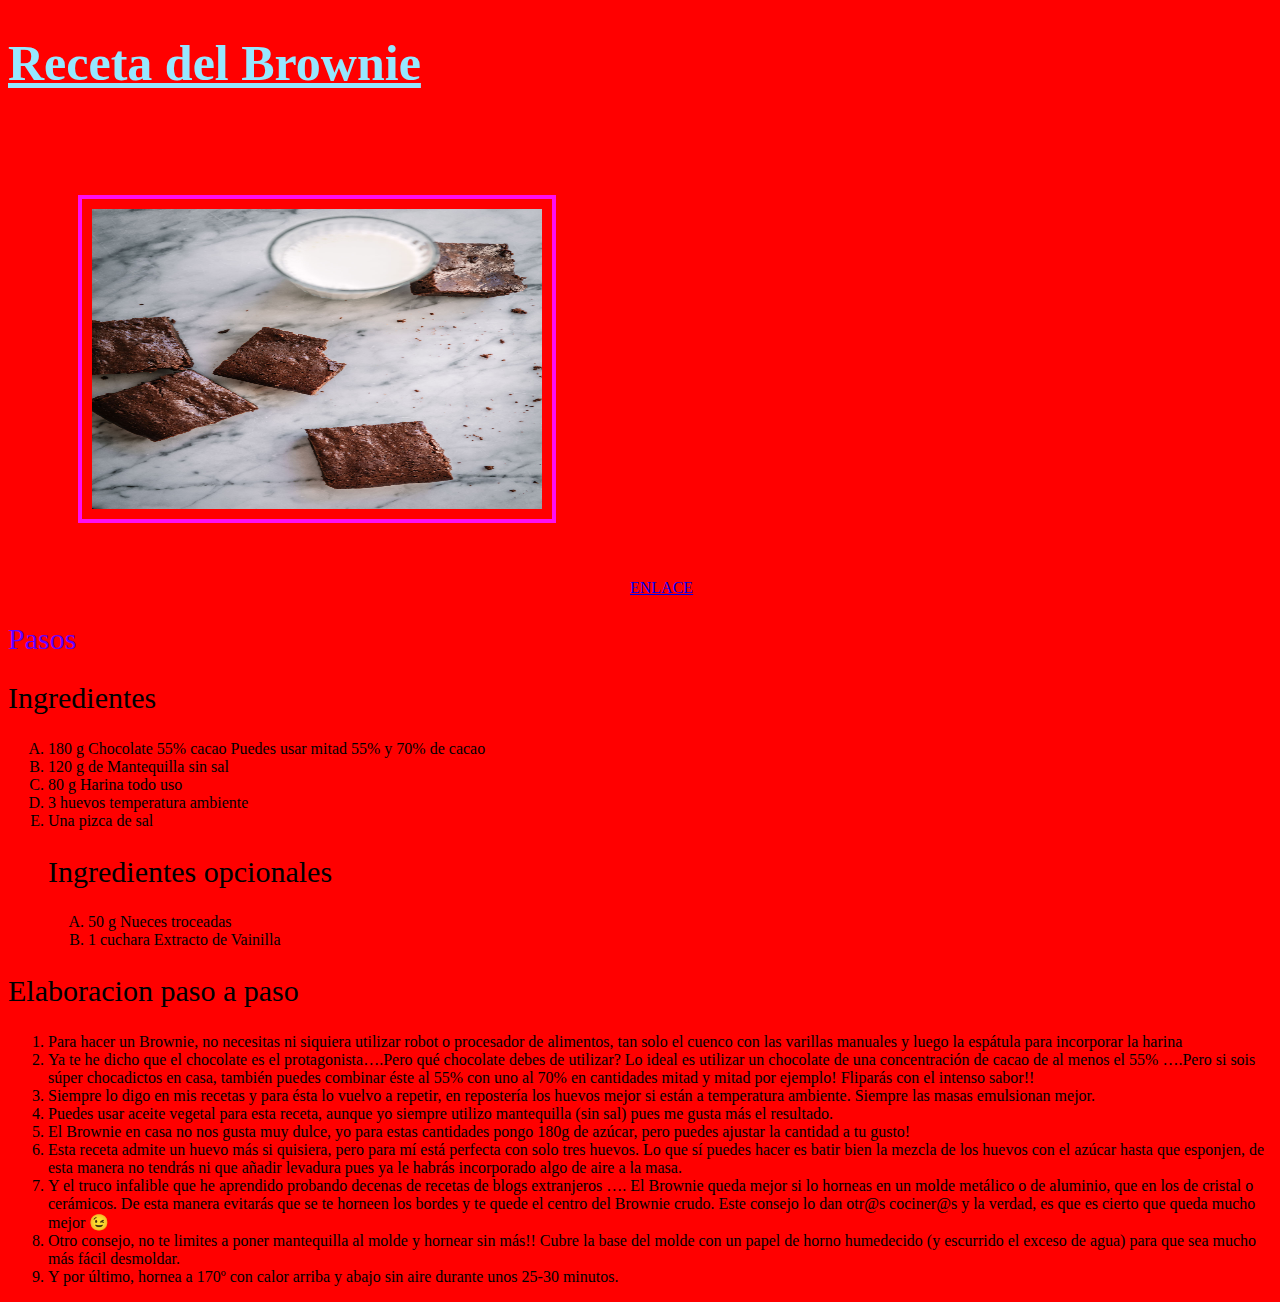
==== BROWNIE.html @ 434fea9a "Add files via upload" ====
<!doctype html>
<html>
  <head> 
    <meta charset="utf-8" />
    <title>Receta del Brownie</title>
    <link rel="stylesheet" href="color.css">
  </head>
  <body>
<h1 class="titulo"> Receta del Brownie</h1>
<img class="miniatura" src="brownie..jpg" width="450" height="300">
<a href=" https://saboresymomentos.es/el-brownie-perfecto/">ENLACE</a>
<h2 class="sub">Pasos</h2>

<h2>Ingredientes</h2>
<ul> 
  <li> 180 g Chocolate 55% cacao Puedes usar mitad 55% y 70% de cacao</li>
  <li> 120 g de Mantequilla sin sal</li>
  <li>80 g Harina todo uso</li>
  <li>3 huevos temperatura ambiente</li>
  <li> Una pizca de sal</li>
<h2>Ingredientes opcionales</h2>
  <ul>
    <li>50 g Nueces troceadas</li>
    <li> 1 cuchara Extracto de Vainilla</li>
  </ul>
</ul>
<h2> Elaboracion paso a paso</h2>
<ol>
<li> Para hacer un Brownie, no necesitas ni siquiera utilizar robot o procesador de alimentos, tan solo el cuenco con las varillas manuales y luego la espátula para incorporar la harina</li>
<li> Ya te he dicho que el chocolate es el protagonista….Pero qué chocolate debes de utilizar? Lo ideal es utilizar un chocolate de una concentración de cacao de al menos el 55% ….Pero si sois súper chocadictos en casa, también puedes combinar éste al 55% con uno al 70% en cantidades mitad y mitad por ejemplo! Fliparás con el intenso sabor!! 

</li>
<li>Siempre lo digo en mis recetas y para ésta lo vuelvo a repetir, en repostería los huevos mejor si están a temperatura ambiente. Siempre las masas emulsionan mejor.</li>
<li>Puedes usar aceite vegetal para esta receta, aunque yo siempre utilizo mantequilla (sin sal) pues me gusta más el resultado.</li>
<li>El Brownie en casa no nos gusta muy dulce, yo para estas cantidades pongo 180g de azúcar, pero puedes ajustar la cantidad a tu gusto!</li>
<li>Esta receta admite un huevo más si quisiera, pero para mí está perfecta con solo tres huevos. Lo que sí puedes hacer es batir bien la mezcla de los huevos con el azúcar hasta que esponjen, de esta manera no tendrás ni que añadir levadura pues ya le habrás incorporado algo de aire a la masa.</li>
<li>Y el truco infalible que he aprendido probando decenas de recetas de blogs extranjeros …. El Brownie queda mejor si lo horneas en un molde metálico o de aluminio, que en los de cristal o cerámicos. De esta manera evitarás que se te horneen los bordes y te quede el centro del Brownie crudo.  Este consejo lo dan otr@s cociner@s y la verdad, es que es cierto que queda mucho mejor 😉</li>
<li>Otro consejo, no te limites a poner mantequilla al molde y hornear sin más!! Cubre la base del molde con un papel de horno humedecido (y escurrido el exceso de agua) para que sea mucho más fácil desmoldar.</li>
<li>Y por último, hornea a 170º con calor arriba y abajo sin aire durante unos 25-30 minutos.</li>
</ol>
</body>
</html>
---- color.css ----
.titulo {
    color: rgb(150, 231, 255);
    text-decoration: underline;
    font-size: 50px;
}
.sub {
    color: rgb(98, 0, 255);
}
body {
    background-color: rgb(255, 0, 0);
}
img.miniatura
{
    border: 4px solid rgb(255, 13, 243);
    margin: 70px;
    padding: 10px;
}
h2 {
  font-size: 30px;
  font-weight: 400;
}
ul li {
    list-style-type: upper-latin;
}
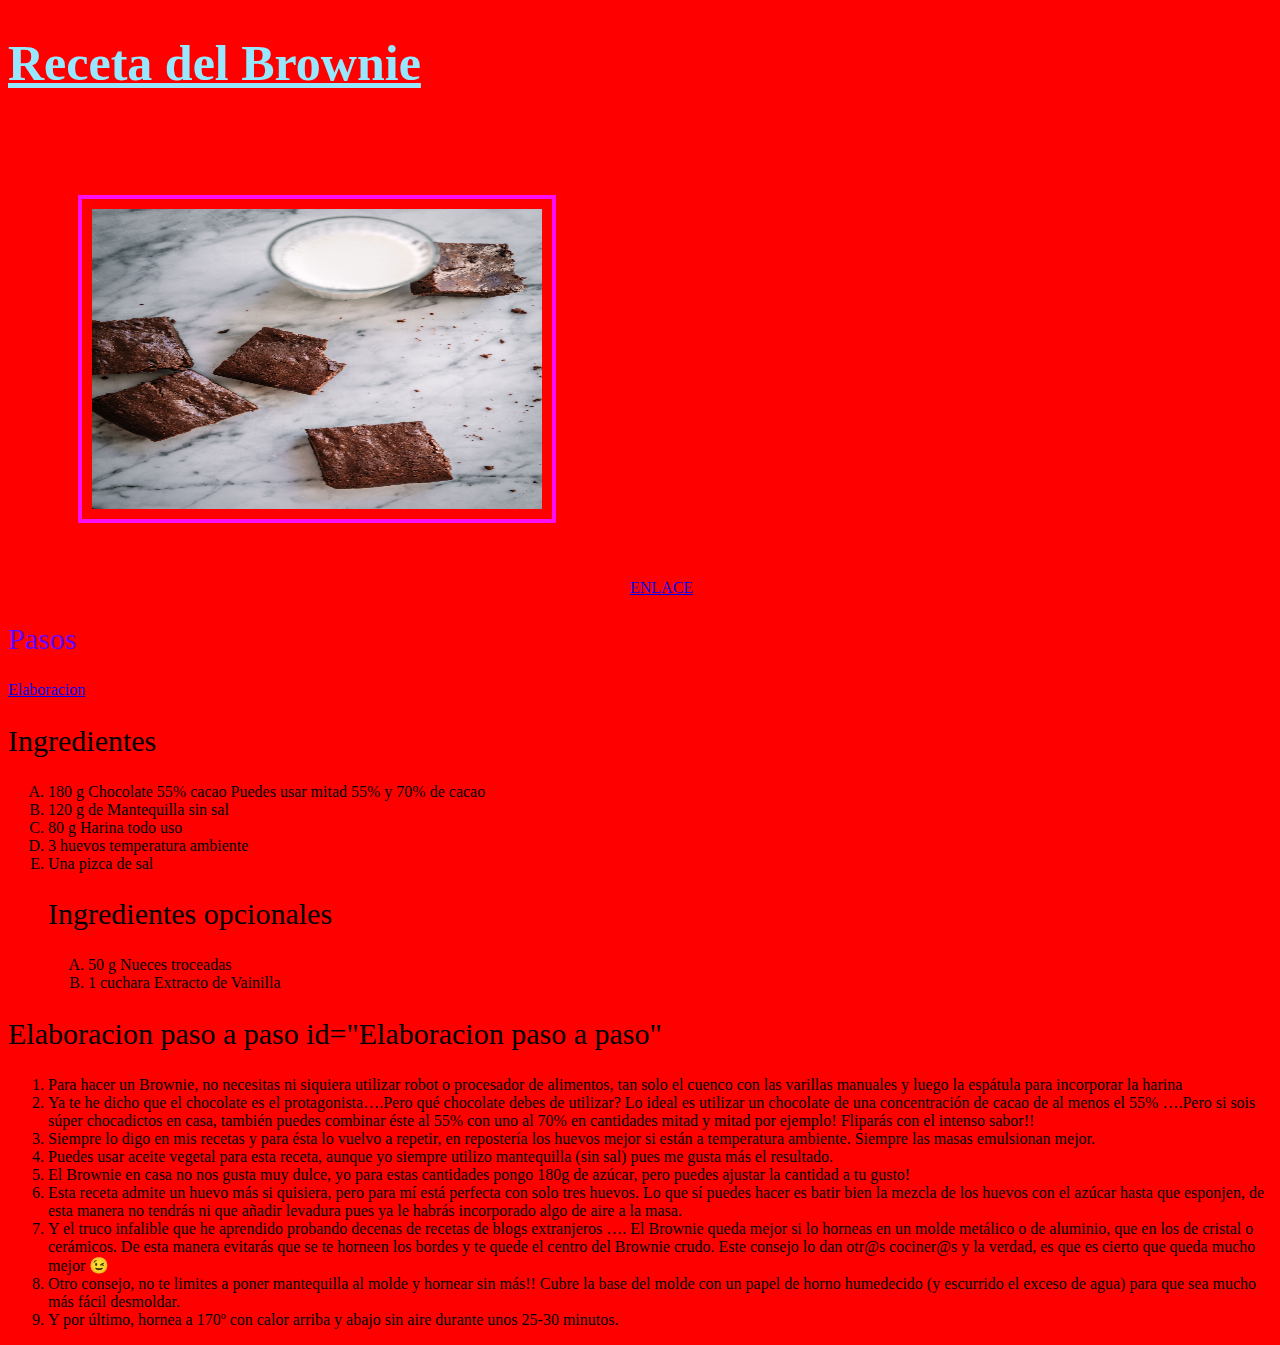
==== commit 5c75388e: "Update BROWNIE.html" ====
--- a/BROWNIE.html
+++ b/BROWNIE.html
@@ -11,6 +11,7 @@
 <img class="miniatura" src="brownie..jpg" width="450" height="300">
 <a href=" https://saboresymomentos.es/el-brownie-perfecto/">ENLACE</a>
 <h2 class="sub">Pasos</h2>
+<a href="#Elaboracion paso a paso">  Elaboracion</a>
 
 <h2>Ingredientes</h2>
 <ul> 
@@ -25,7 +26,7 @@
     <li> 1 cuchara Extracto de Vainilla</li>
   </ul>
 </ul>
-<h2> Elaboracion paso a paso</h2>
+<h2> Elaboracion paso a paso id="Elaboracion paso a paso"</h2>
 <ol>
 <li> Para hacer un Brownie, no necesitas ni siquiera utilizar robot o procesador de alimentos, tan solo el cuenco con las varillas manuales y luego la espátula para incorporar la harina</li>
 <li> Ya te he dicho que el chocolate es el protagonista….Pero qué chocolate debes de utilizar? Lo ideal es utilizar un chocolate de una concentración de cacao de al menos el 55% ….Pero si sois súper chocadictos en casa, también puedes combinar éste al 55% con uno al 70% en cantidades mitad y mitad por ejemplo! Fliparás con el intenso sabor!! 
@@ -40,4 +41,4 @@
 <li>Y por último, hornea a 170º con calor arriba y abajo sin aire durante unos 25-30 minutos.</li>
 </ol>
 </body>
-</html>+</html>
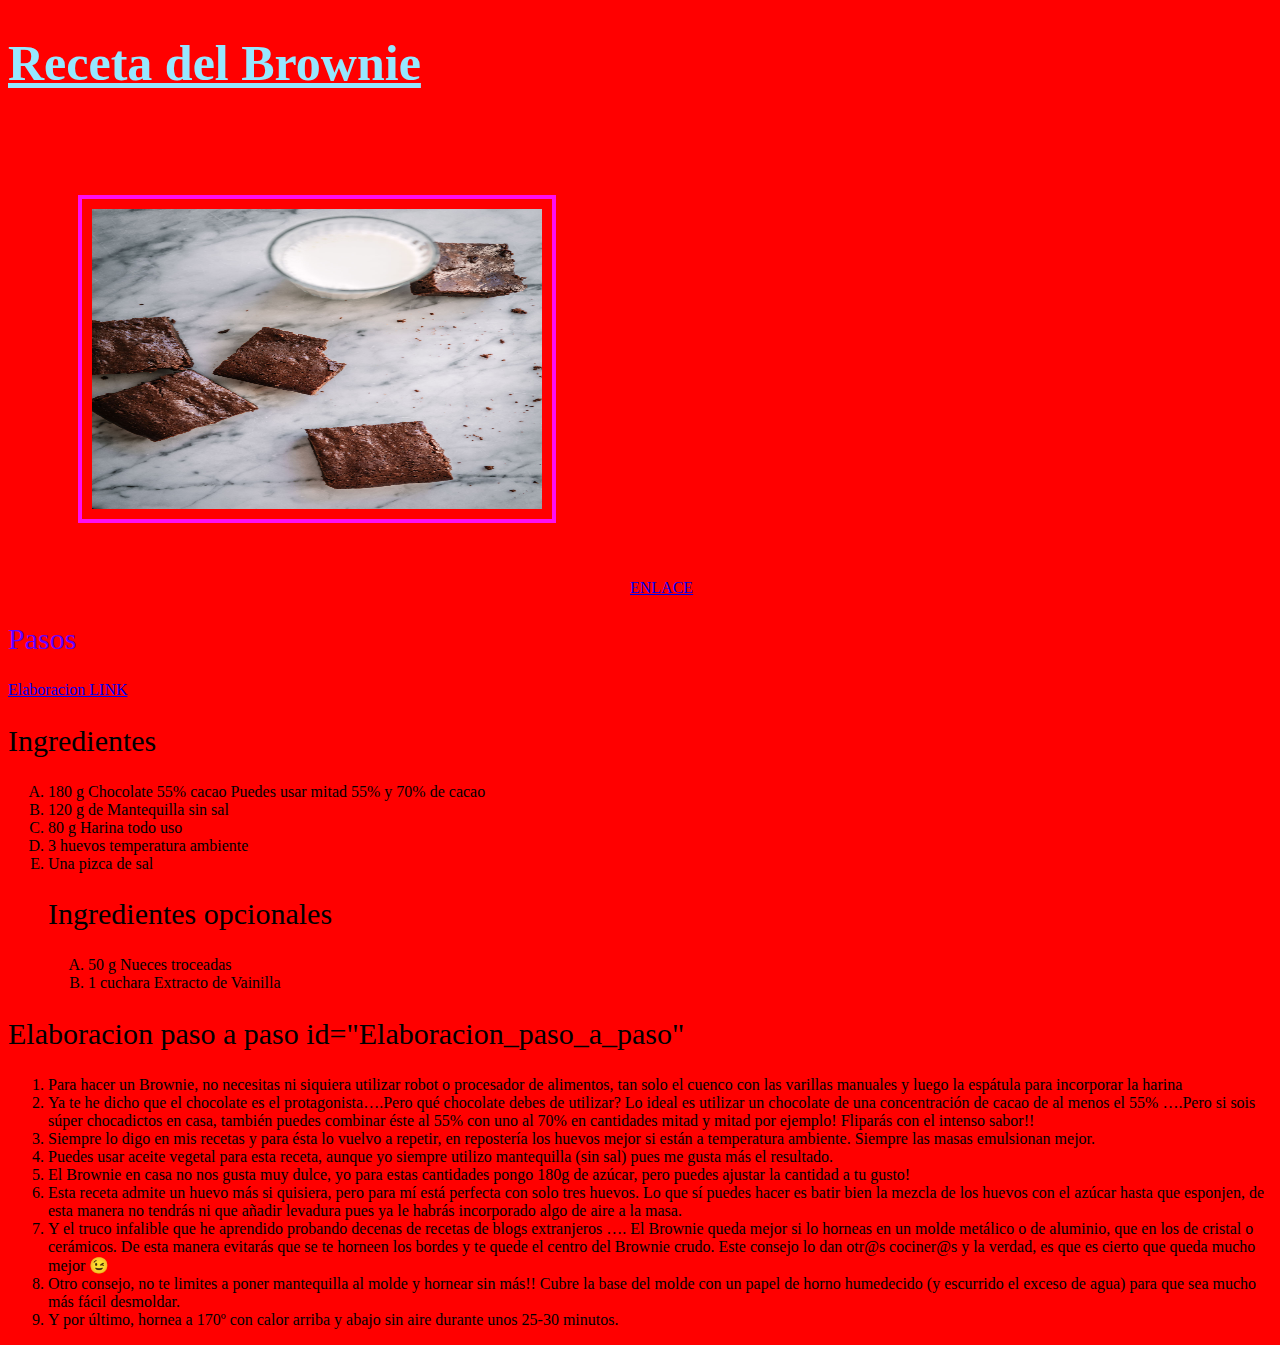
==== commit 63274049: "Update BROWNIE.html" ====
--- a/BROWNIE.html
+++ b/BROWNIE.html
@@ -11,7 +11,7 @@
 <img class="miniatura" src="brownie..jpg" width="450" height="300">
 <a href=" https://saboresymomentos.es/el-brownie-perfecto/">ENLACE</a>
 <h2 class="sub">Pasos</h2>
-<a href="#Elaboracion paso a paso">  Elaboracion</a>
+<a href="#Elaboracion_paso_a_paso">  Elaboracion LINK </a>
 
 <h2>Ingredientes</h2>
 <ul> 
@@ -26,7 +26,7 @@
     <li> 1 cuchara Extracto de Vainilla</li>
   </ul>
 </ul>
-<h2> Elaboracion paso a paso id="Elaboracion paso a paso"</h2>
+<h2> Elaboracion paso a paso id="Elaboracion_paso_a_paso"</h2>
 <ol>
 <li> Para hacer un Brownie, no necesitas ni siquiera utilizar robot o procesador de alimentos, tan solo el cuenco con las varillas manuales y luego la espátula para incorporar la harina</li>
 <li> Ya te he dicho que el chocolate es el protagonista….Pero qué chocolate debes de utilizar? Lo ideal es utilizar un chocolate de una concentración de cacao de al menos el 55% ….Pero si sois súper chocadictos en casa, también puedes combinar éste al 55% con uno al 70% en cantidades mitad y mitad por ejemplo! Fliparás con el intenso sabor!! 
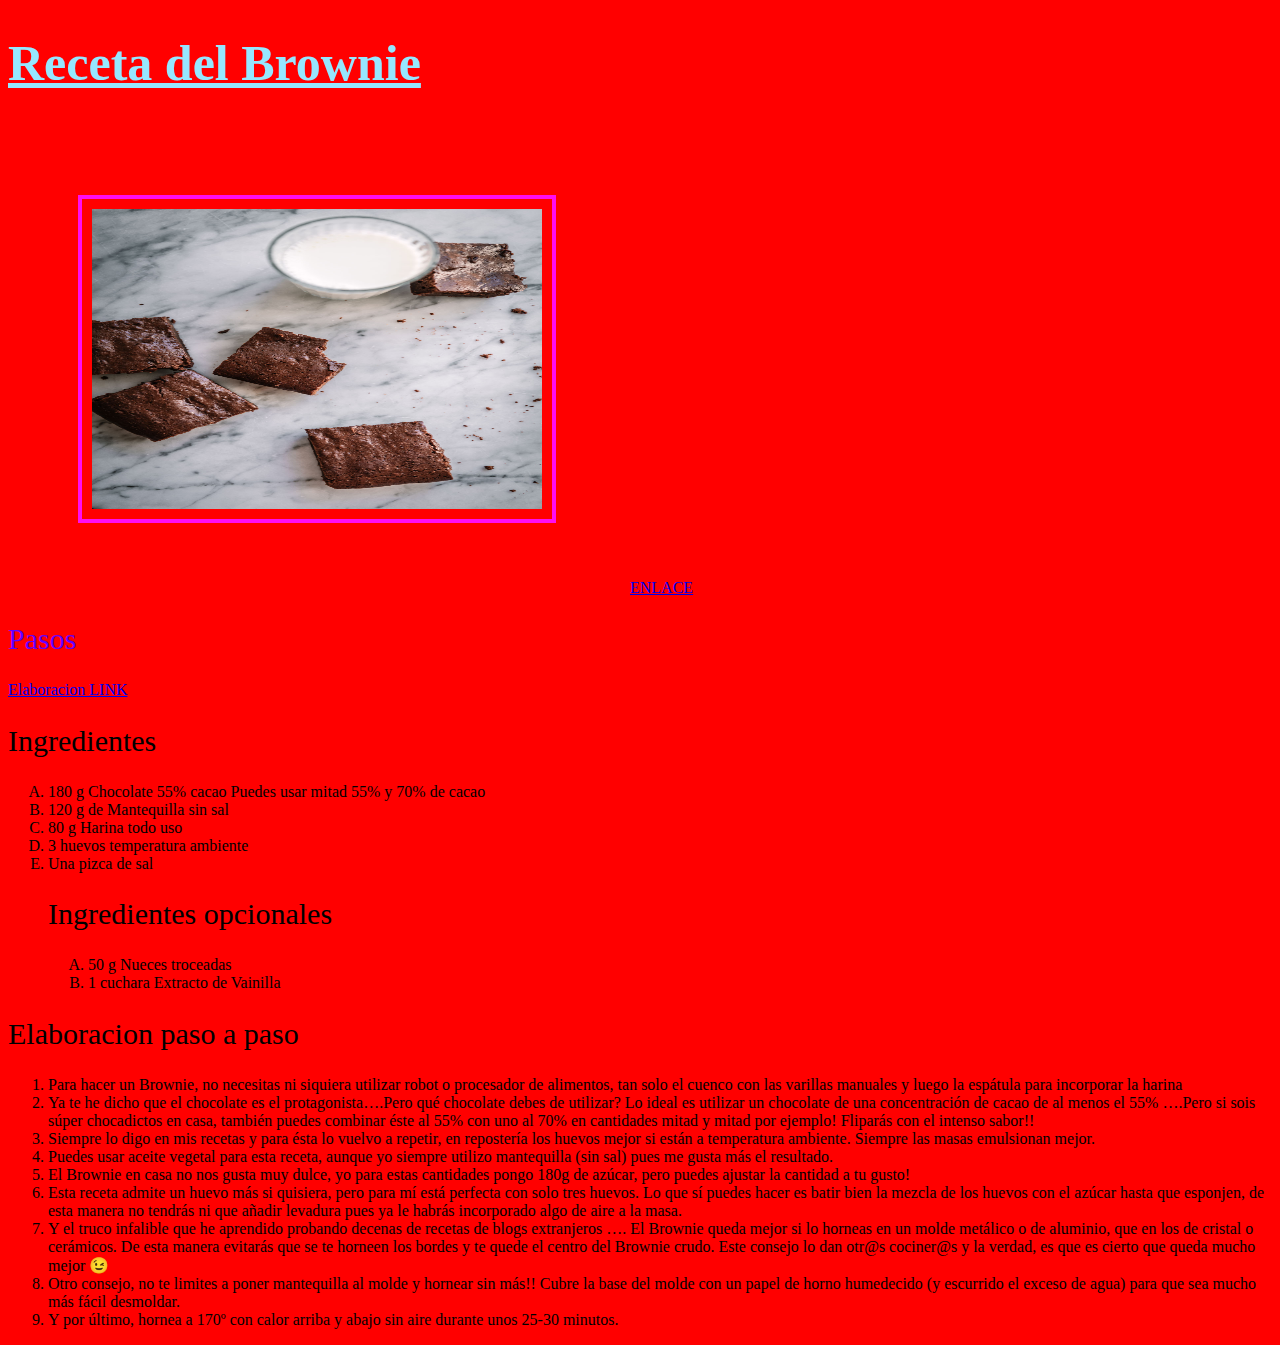
==== commit 16e85a87: "Update BROWNIE.html" ====
--- a/BROWNIE.html
+++ b/BROWNIE.html
@@ -26,7 +26,7 @@
     <li> 1 cuchara Extracto de Vainilla</li>
   </ul>
 </ul>
-<h2> Elaboracion paso a paso id="Elaboracion_paso_a_paso"</h2>
+<h2 id="Elaboracion_paso_a_paso"> Elaboracion paso a paso </h2>
 <ol>
 <li> Para hacer un Brownie, no necesitas ni siquiera utilizar robot o procesador de alimentos, tan solo el cuenco con las varillas manuales y luego la espátula para incorporar la harina</li>
 <li> Ya te he dicho que el chocolate es el protagonista….Pero qué chocolate debes de utilizar? Lo ideal es utilizar un chocolate de una concentración de cacao de al menos el 55% ….Pero si sois súper chocadictos en casa, también puedes combinar éste al 55% con uno al 70% en cantidades mitad y mitad por ejemplo! Fliparás con el intenso sabor!! 
